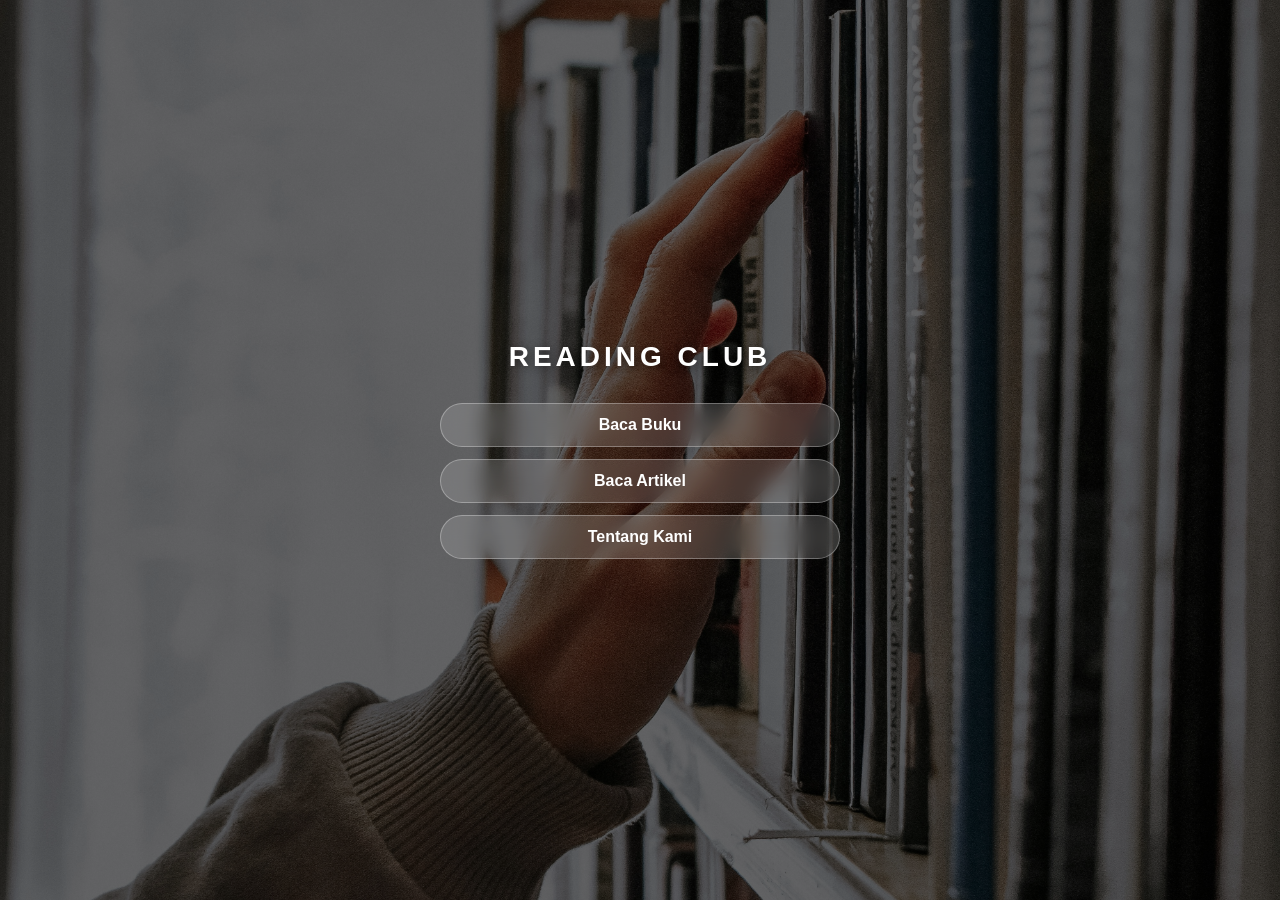
==== index.html @ 03ec3b81 "Add files via upload my digital library" ====
<!DOCTYPE html>
<html lang="id">
<head>
    <meta charset="UTF-8">
    <meta name="viewport" content="width=device-width, initial-scale=1.0">
    <title>Reading Club</title>
    <link rel="stylesheet" href="style.css">
</head>
<body class="halaman-utama">

    <div class="di-mana-abdul">
        <h1 class="judul-text">Reading Club</h1>
    </div>
    <div class="menu-kontainer">
    <a href="Baca-Buku.html" class="btn">Baca Buku</a>
    <a href="#" class="btn">Baca Artikel</a>
    <a href="tentang-kami.html" class="btn">Tentang Kami</a>
    </div>

</body>
</html>
---- style.css ----
/* =========================================
   1. DASAR & RESET (Wajib Ada)
   ========================================= */
* {
    margin: 0;
    padding: 0;
    box-sizing: border-box;
    font-family: 'Segoe UI', Tahoma, Geneva, Verdana, sans-serif;
}

body {
    background-size: cover;
    background-position: center;
    background-attachment: fixed;
    min-height: 100vh;
    display: flex;
    flex-direction: column;
    align-items: center;
    color: white;
}

/* =========================================
   2. CSS KHUSUS HALAMAN INDEX (UTAMA)
   ========================================= */
.halaman-utama {
    background-image: linear-gradient(rgba(0,0,0,0.6), rgba(0,0,0,0.6)), url('perpus.jpg');
    justify-content: center;
}

/* Tambahkan style khusus index lo di sini */


/* =========================================
   3. CSS KHUSUS HALAMAN BACA BUKU
   ========================================= */
.halaman-baca {
    background-image: linear-gradient(rgba(0,0,0,0.7), rgba(0,0,0,0.7)), url('perpus.jpg');
}

.di-mana-abdul {
    padding: 30px 20px;
    text-align: center;
    width: 100%;
}

.judul-text {
    font-size: 28px;
    letter-spacing: 4px;
    text-transform: uppercase;
    text-shadow: 2px 2px 10px rgba(0,0,0,0.5);
}

/* Grid Koleksi Buku */
.daftar-buku {
    display: grid;
    grid-template-columns: repeat(2, 1fr); /* 2 Kolom di HP */
    gap: 15px;
    padding: 20px;
    width: 100%;
    max-width: 500px;
}

.card-link {
    text-decoration: none;
    color: inherit;
    display: block;
}

.card-buku {
    background: rgba(255, 255, 255, 0.1);
    padding: 12px;
    border-radius: 15px;
    backdrop-filter: blur(5px);
    border: 1px solid rgba(255, 255, 255, 0.1);
    display: flex;
    flex-direction: column;
    align-items: center;
    transition: 0.2s;
}

.card-link:active .card-buku {
    transform: scale(0.95);               
}

.foto-buku {
    width: 100%;
    aspect-ratio: 2 / 3;
    object-fit: cover;
    border-radius: 10px;
    margin-bottom: 10px;
}

/* =========================================
   4. CSS TOMBOL & NAVIGASI 
   ========================================= */
.menu-kontainer {
    display: flex;
    flex-direction: column;
    gap: 12px;
    width: 90%;
    max-width: 400px;
    margin-bottom: 30px;
}

.btn {
    text-decoration: none;
    color: white;
    background: rgba(255, 255, 255, 0.15);
    padding: 12px;
    border-radius: 50px;
    text-align: center;
    border: 1px solid rgba(255, 255, 255, 0.3);
    backdrop-filter: blur(10px);
    font-weight: 600;
}

/* =========================================
   5. CSS SISTEM POP-UP (MODAL)
   ========================================= */
.modal-overlay {
    display: none;
    position: fixed;
    top: 0; left: 0;
    width: 100%; height: 100%;
    background: rgba(0, 0, 0, 0.9);
    z-index: 1000;
    justify-content: center;
    align-items: center;
    backdrop-filter: blur(10px);
}

.modal-overlay:target {
    display: flex;
}

.konten-baca {
    background: #1a1a1a;
    width: 90%;
    max-height: 85%;
    padding: 25px;
    border-radius: 20px;
    overflow-y: auto;
}

.tombol-tutup {
    float: right;
    color: #ff4d4d;
    text-decoration: none;
}

/* Tentang kami */

.text-1 {
    text-decoration: none;
    color: white;
    background: green;
    padding: 12px;
    border-radius: 30px;
    text-align: center;
    border: 1px solid rgba(255, 255, 255, 0.3);
    backdrop-filter: blur(10px);
    font-weight: 600;
    list-style: none;
    font-size: 10px;
}
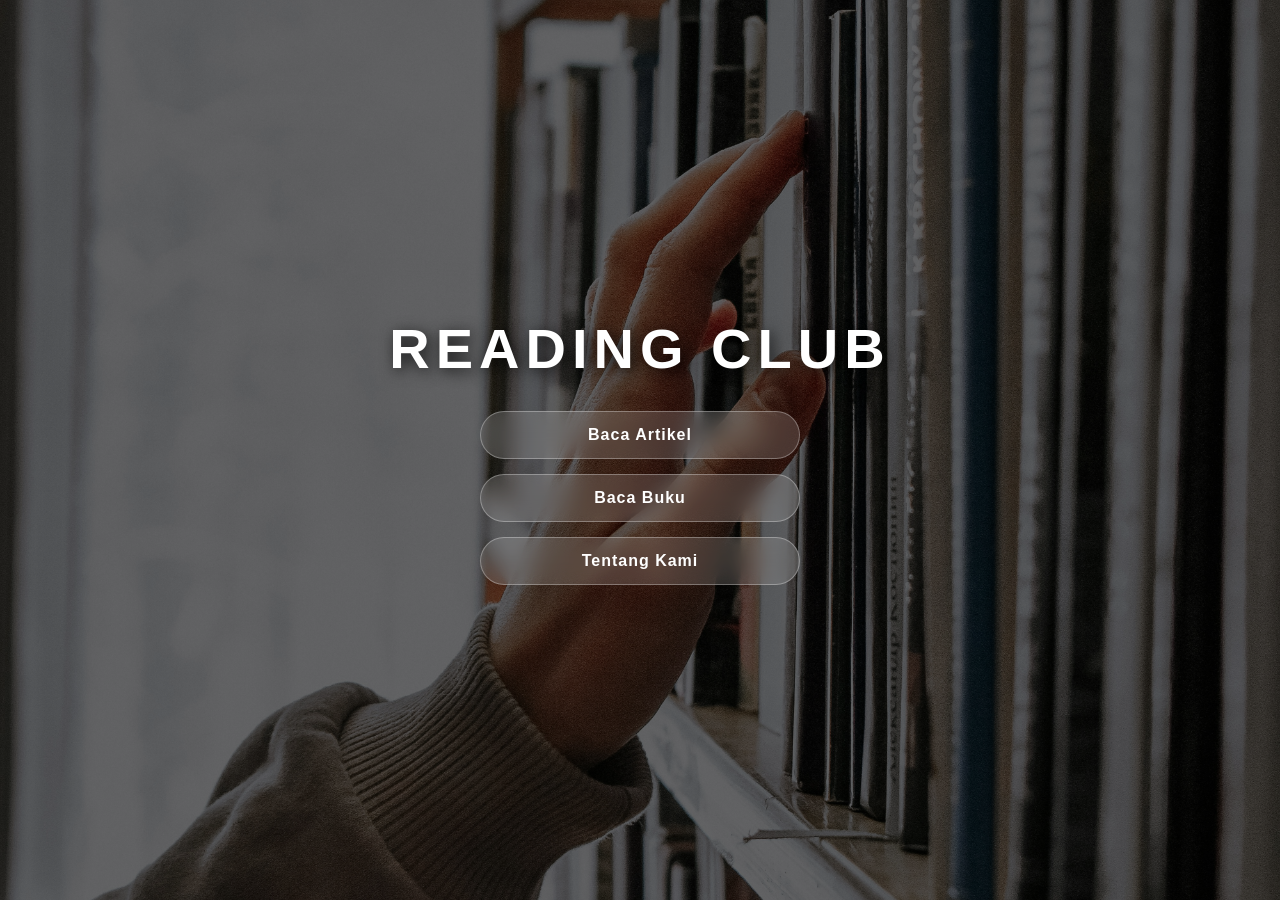
==== commit c68bf2dd: "Add files via upload update the website" ====
--- a/index.html
+++ b/index.html
@@ -8,14 +8,18 @@
 </head>
 <body class="halaman-utama">
 
-    <div class="di-mana-abdul">
-        <h1 class="judul-text">Reading Club</h1>
-    </div>
-    <div class="menu-kontainer">
-    <a href="Baca-Buku.html" class="btn">Baca Buku</a>
-    <a href="#" class="btn">Baca Artikel</a>
-    <a href="tentang-kami.html" class="btn">Tentang Kami</a>
+    <div style="display: flex; flex-direction: column; align-items: center; justify-content: center; text-align: center; gap: 30px;">
+        
+        <h1 class="judul-text" style="font-size: 56px; letter-spacing: 6px; font-weight: 800; text-shadow: 3px 3px 15px rgba(0,0,0,0.8);">
+            READING CLUB
+        </h1>
+
+            <div class="menu-kontainer" style="flex-direction: column; width: 320px; max-width: 100%; gap: 15px; margin-bottom: 0;">
+            <a href="artikel.html" class="btn" style="padding: 14px; font-size: 16px; letter-spacing: 1px; transition: 0.2s;">Baca Artikel</a>
+            <a href="buku.html" class="btn" style="padding: 14px; font-size: 16px; letter-spacing: 1px; transition: 0.2s;">Baca Buku</a>
+            <a href="tentang-kami.html" class="btn" style="padding: 14px; font-size: 16px; letter-spacing: 1px; transition: 0.2s;">Tentang Kami</a>
+        </div>
+
     </div>
 
 </body>
-</html>
